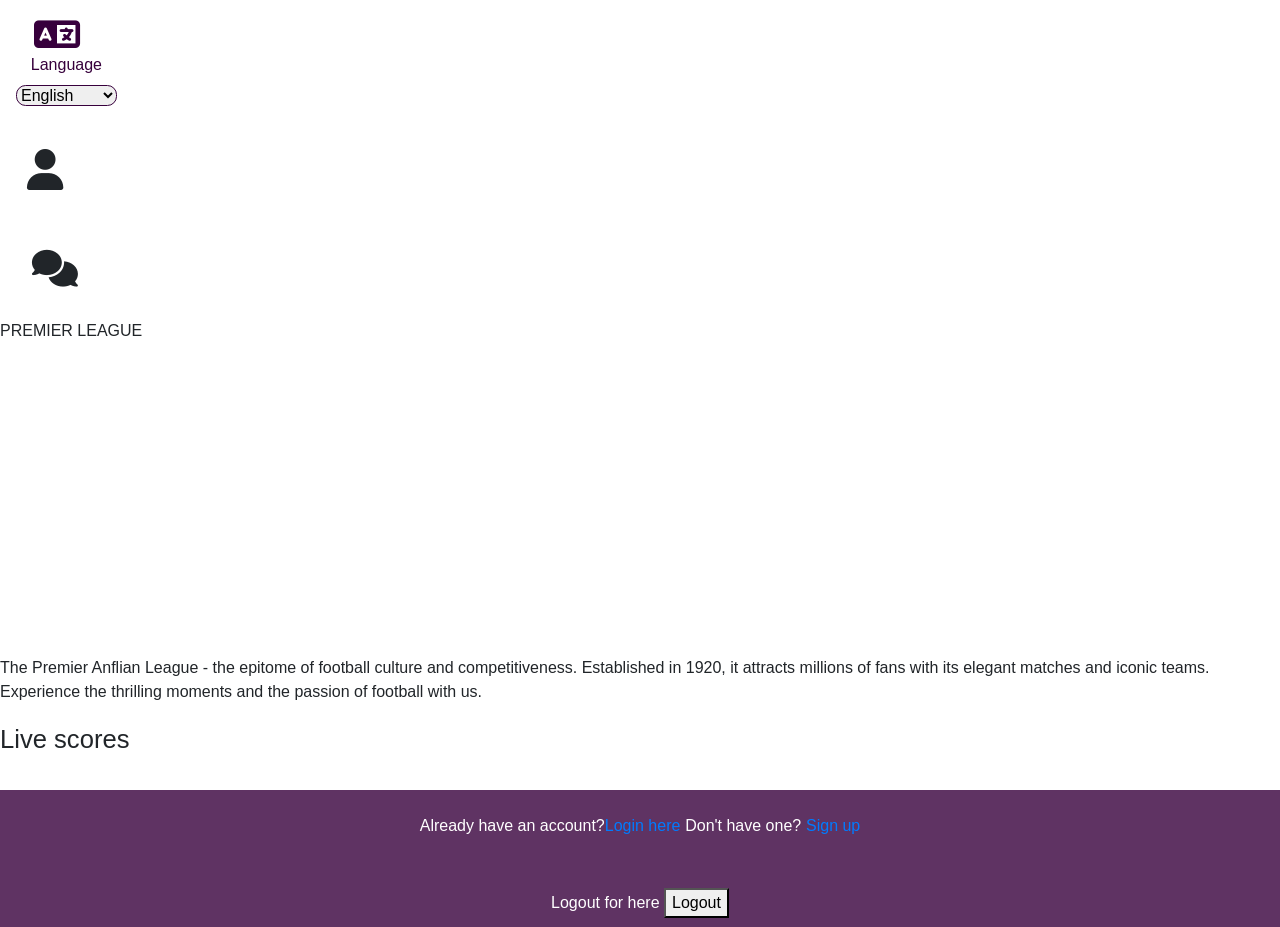
==== src/main/resources/templates/index.html @ c7460440 "rename fragments" ====
<!DOCTYPE html>
<html lang="en"
      xmlns:th='http://www.thymeleaf.org'
      xmlns:sec="http://www.thymeleaf.org/extras/spring-security">
<head>
    <meta charset="UTF-8">
    <meta name="viewport" content="width=device-width, initial-scale=1.0">
    <title>Premier Legue Live Scores</title>
    <link rel="stylesheet" href="https://cdnjs.cloudflare.com/ajax/libs/font-awesome/6.5.2/css/all.min.css" integrity="sha512-SnH5WK+bZxgPHs44uWIX+LLJAJ9/2PkPKZ5QiAj6Ta86w+fsb2TkcmfRyVX3pBnMFcV7oQPJkl9QevSCWr3W6A==" crossorigin="anonymous" referrerpolicy="no-referrer" />
    <link rel="stylesheet" href="/css/styles.css">
    <link rel="stylesheet" href="/css/reset.css">
    <link rel="stylesheet" href="https://cdn.jsdelivr.net/npm/bootstrap@4.4.1/dist/css/bootstrap.min.css" integrity="sha384-Vkoo8x4CGsO3+Hhxv8T/Q5PaXtkKtu6ug5TOeNV6gBiFeWPGFN9MuhOf23Q9Ifjh" crossorigin="anonymous">
    <script src="https://code.jquery.com/jquery-3.4.1.slim.min.js" integrity="sha384-J6qa4849blE2+poT4WnyKhv5vZF5SrPo0iEjwBvKU7imGFAV0wwj1yYfoRSJoZ+n" crossorigin="anonymous"></script>
    <script src="https://cdn.jsdelivr.net/npm/popper.js@1.16.0/dist/umd/popper.min.js" integrity="sha384-Q6E9RHvbIyZFJoft+2mJbHaEWldlvI9IOYy5n3zV9zzTtmI3UksdQRVvoxMfooAo" crossorigin="anonymous"></script>
    <script src="https://cdn.jsdelivr.net/npm/bootstrap@4.4.1/dist/js/bootstrap.min.js" integrity="sha384-wfSDF2E50Y2D1uUdj0O3uMBJnjuUD4Ih7YwaYd1iqfktj0Uod8GCExl3Og8ifwB6" crossorigin="anonymous"></script>
</head>
<body>
<header th:replace="~{Fragments/clubsLinksHeaderAndFooterFragments::clubsLinksHeader}"></header>
    <main>
      <div style="display: flex;flex-direction: column;align-self: center !important; height: 100%;">
          <form th:method="get" style="border-radius: 50%; align-self: self-start; padding: 1em; display: flex; align-items: center; flex-direction: column; text-align: center; background-color: white;color: #37003C;">
              <label class="text-white" for="lang" style="display: flex; align-items: center; margin-bottom: 0.5em;color: #37003C;flex-direction: column">
                  <i class="fa-solid fa-language" style="margin-right: 0.5em;color: #37003C;font-size: 2.3em;"></i> <span style="color: #37003C;" th:text="#{nav_bar_language}">Language</span>
              </label>
              <select id="lang" name="lang" onchange="this.form.submit()" style="border-radius: 0.6em;border: 1px solid #37003C; width: 6.3em">
                  <option value="en_US" th:selected="${#locale.toString()} == 'en_US'">English</option>
                  <option value="bg_BG" th:selected="${#locale.toString()} == 'bg_BG'">Български</option>
              </select>
          </form>
          <a class="register-link" sec:authorize="isAuthenticated()" th:href="@{/profile}" style=";border-radius: 50%;align-self: self-start; margin: 1em;padding: 0.7em;display: flex; align-items: center; flex-direction: column;text-align: center;"><i style=" font-size: 2.6em;align-self: center" class="fa-solid fa-user"></i><span th:text="#{profile}"></span></a>
          <a class="register-link" sec:authorize="isAuthenticated()" th:href="@{/chat}" style=";border-radius: 50%;align-self: self-start; margin: 1em;padding: 1em;display: flex; align-items: center; flex-direction: column;text-align: center;"><i style=" font-size: 2.3em;align-self: center" class="fa-solid fa-comments"></i><span th:text="#{chat}"></span></a>
      </div>
      <div class="main">
        <div class="ranking">
          <p class="ranking-header" th:text="#{table_ranking_title}">PREMIER LEAGUE</p>
            <table class="table table-white" id="rank">
                <thead>
                <tr>
                </tr>
                </thead>
                <tbody class="standings-table">
                <!-- Rows will be inserted here -->
                </tbody>
            </table>
    </div>
      <div class="middle-container">
        <img src="/images/logos/imgbin_premier-league-uefa-champions-league-manchester-city-f-c-trophy-leicester-city-f-c-png.png" alt="">
        <div class="content">
        <div class="video">
          <iframe width="420" height="250" src="https://www.youtube.com/embed/UFXRlCgykrw?si=Q17z4d3uezOOTzOf&autoplay=1" title="YouTube video player" frameborder="0" allow="accelerometer; autoplay; clipboard-write; encrypted-media; gyroscope; picture-in-picture; web-share" referrerpolicy="strict-origin-when-cross-origin" allowfullscreen></iframe>
        </div>
        <div class="info">
          <p th:text="#{home_page_info}">The Premier Anflian League - the epitome of football culture and competitiveness. Established in 1920, it attracts millions of fans with its elegant matches and iconic teams. Experience the thrilling moments and the passion of football with us.</p>
        </div>
      </div>
      </div>

      <section class="live-scores">
        <p th:text="#{table_matches_title}" style="font-size: 1.6em">Live scores</p>
          <table class="table table-white" id="lastMatchesTable">
              <thead>
              </thead>
              <tbody>
              <!-- Rows will be inserted here -->
              </tbody>
          </table>
      </section>
    </div>
    </main>
    <section class="footer">
        <!-- Footer -->
        <footer class="text-center text-white" style="background-color: #5F3363;">
          <!-- Grid container -->
          <div class="container p-4 pb-0"  id="regist" sec:authorize="!isAuthenticated()">
            <!-- Section: CTA -->
            <section class="register-footer">
              <p class="d-flex justify-content-center align-items-center">
                <span class="me-3" th:text="#{footer_have_account_question}">Already have an account? </span>
                <a href="/login" th:text="#{footer_login_button}"class="register-link">Login here</a>
                <span style="padding-inline: 0.3em" th:text="#{footer_dont_have_account_question}"> Don't have one? </span>
                  <a href="/register" class="register-link" th:text="#{footer_sign_button}">Sign up</a>
              </p>
            </section>
            <!-- Section: CTA -->
          </div>
          <div class="container p-4 pb-0"  id="logout" sec:authorize="isAuthenticated()" style="padding: 0.6rem !important;">
            <!-- Section: CTA -->
            <section class="logout-footer">
                <span class="me-3" style="display: inline" th:text="#{footer_logout_text}">Logout for here </span>
                <form th:action="@{/logout}" th:method="post"  sec:authorize="isAuthenticated()" style="display: inline">
                  <button class="register-link" type="submit" th:text="#{footer_logout}">Logout</button>
                </form>
            </section>
            <!-- Section: CTA -->
          </div>
          <div th:replace="~{Fragments/clubsLinksHeaderAndFooterFragments::homeFooter}"></div>
        </footer>
        <!-- Footer -->
      </section>
    <script src="/js/indexJs.js"></script>
    <script>
        document.addEventListener("DOMContentLoaded", function () {
            loadStandings();
            loadLastMatches();

            setInterval(() => {
                loadStandings();
                loadLastMatches();
            }, 49000);

            function loadStandings() {
                fetch('/api/standings')
                    .then(response => response.json())
                    .then(data => {
                        displayStandings(data);
                    })
                    .catch(error => {
                        console.error('Error fetching standings:', error);
                    });
            }

            const teamNamesBG = {
                "AFC Bournemouth": "Борнемут",
                "Arsenal FC": "Арсенал",
                "Aston Villa FC": "Астън Вила",
                "Brentford FC": "Брентфорд",
                "Brighton & Hove Albion FC": "Брайтън & Хоув Албиън",
                "Chelsea FC": "Челси",
                "Crystal Palace FC": "Кристъл Палас",
                "Everton FC": "Евертън",
                "Fulham FC": "Фулъм",
                "Ipswich Town FC": "Ипсуич Таун",
                "Leicester City FC": "Лестър Сити",
                "Liverpool FC": "Ливърпул",
                "Manchester City FC": "Манчестър Сити",
                "Manchester United FC": "Манчестър Юнайтед",
                "Newcastle United FC": "Нюкасъл Юнайтед",
                "Nottingham Forest FC": "Нотингам Форест",
                "Southampton FC": "Саутхамптън",
                "Tottenham Hotspur FC": "Тотнъм Хотспър",
                "West Ham United FC": "Уест Хям Юнайтед",
                "Wolverhampton Wanderers FC": "Уулвърхямптън Уондърърс"
            };

            const teamNamesEN = {
                "AFC Bournemouth": "Bournemouth",
                "Arsenal FC": "Arsenal",
                "Aston Villa FC": "Aston Villa",
                "Brentford FC": "Brentford",
                "Brighton & Hove Albion FC": "Brighton & Hove Albion",
                "Chelsea FC": "Chelsea",
                "Crystal Palace FC": "Crystal Palace",
                "Everton FC": "Everton",
                "Fulham FC": "Fulham",
                "Ipswich Town FC": "Ipswich Town",
                "Leicester City FC": "Leicester City",
                "Liverpool FC": "Liverpool",
                "Manchester City FC": "Manchester City",
                "Manchester United FC": "Manchester United",
                "Newcastle United FC": "Newcastle United",
                "Nottingham Forest FC": "Nottingham Forest",
                "Southampton FC": "Southampton",
                "Tottenham Hotspur FC": "Tottenham Hotspur",
                "West Ham United FC": "West Ham United",
                "Wolverhampton Wanderers FC": "Wolverhampton Wanderers"
            };

            function getLanguageFromURL() {
                const urlParams = new URLSearchParams(window.location.search);
                return urlParams.get('lang') || 'en_US';
            }

            function displayStandings(standings) {
                const lang = getLanguageFromURL();
                const teamNames = lang === 'bg_BG' ? teamNamesBG : teamNamesEN;

                const standingsTableBody = document.querySelector('#rank tbody');
                standingsTableBody.innerHTML = ''; // Изчистване на текущите данни
                standings.forEach(team => {
                    const row = document.createElement('tr');
                    const translatedName = teamNames[team.name] || team.name; // Получаване на преведеното име или оригиналното име
                    row.innerHTML = `
            <th scope="row">${team.position}</th>
            <td colspan="2">${translatedName}</td>
            <td>${team.points}</td>
        `;
                    standingsTableBody.appendChild(row);
                });
            }

            function loadLastMatches() {
                fetch('/api/last-matches')
                    .then(response => response.json())
                    .then(data => {
                        console.log('Last matches data:', data); // Проверка в конзолата за получените данни
                        displayLastMatches(data); // Показване на последните мачове
                    })
                    .catch(error => {
                        console.error('Error fetching last matches:', error);
                    });
            }

            function displayLastMatches(matches) {
                const lang = getLanguageFromURL();
                const teamNames = lang === 'bg_BG' ? teamNamesBG : teamNamesEN;
                const noDataText = lang === 'bg_BG' ? "-" : "N/A";

                const lastMatchesTableBody = document.querySelector('#lastMatchesTable tbody');
                lastMatchesTableBody.innerHTML = ''; // Изчистване на текущите данни

                matches.forEach(match => {
                    const row = document.createElement('tr');
                    const translatedHomeTeam = teamNames[match.homeTeam] || match.homeTeam;
                    const translatedAwayTeam = teamNames[match.awayTeam] || match.awayTeam;
                    const homeGoals = match.homeGoals !== "N/A" ? match.homeGoals : noDataText;
                    const awayGoals = match.awayGoals !== "N/A" ? match.awayGoals : noDataText;

                    // Създаване на клетки за домакинския отбор, резултата и гостуващия отбор
                    const homeTeamCell = document.createElement('td');
                    homeTeamCell.textContent = translatedHomeTeam;

                    const resultCell = document.createElement('td');
                    resultCell.textContent = `${homeGoals} : ${awayGoals}`;

                    const awayTeamCell = document.createElement('td');
                    awayTeamCell.textContent = translatedAwayTeam;

                    // Добавяне на клетките към реда
                    row.appendChild(homeTeamCell);
                    row.appendChild(resultCell);
                    row.appendChild(awayTeamCell);

                    // Добавяне на реда към таблицата
                    lastMatchesTableBody.appendChild(row);
                });
            }
        });

</script>
</body>
</html>
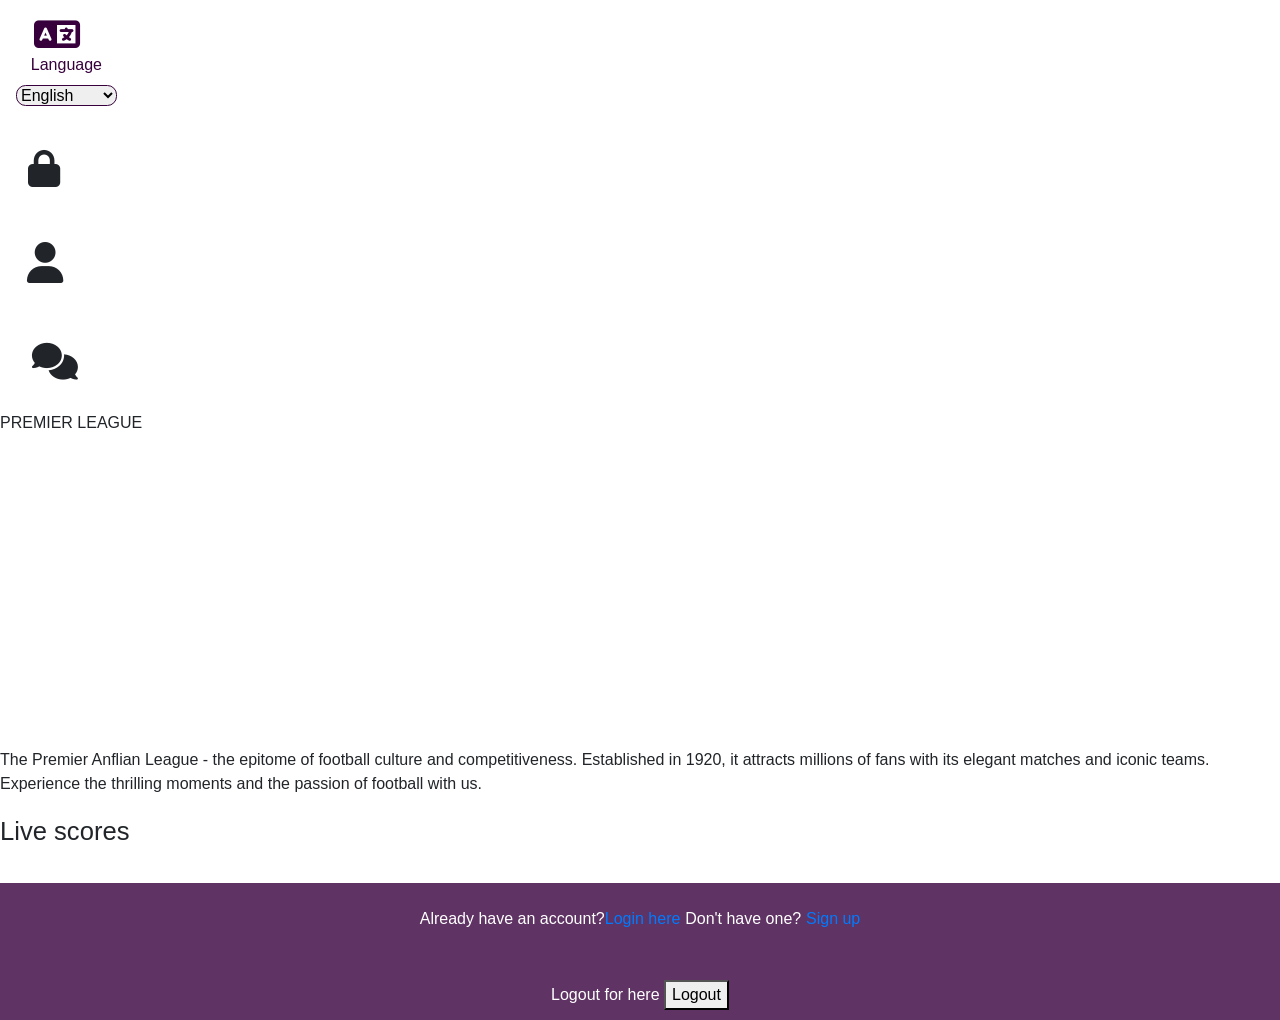
==== commit 11c89eb8: "Add more admin obligations" ====
--- a/src/main/resources/templates/index.html
+++ b/src/main/resources/templates/index.html
@@ -27,9 +27,9 @@
                   <option value="bg_BG" th:selected="${#locale.toString()} == 'bg_BG'">Български</option>
               </select>
           </form>
+          <a class="register-link" sec:authorize="hasRole('ADMIN')" th:href="@{/admin}" style=";border-radius: 50%;align-self: self-start; margin: 1em;padding: 0.75em;display: flex; align-items: center; flex-direction: column;text-align: center;"><i style=" font-size: 2.3em;align-self: center" class="fa-solid fa-lock"></i><span th:text="#{admin}"></span></a>
           <a class="register-link" sec:authorize="isAuthenticated()" th:href="@{/profile}" style=";border-radius: 50%;align-self: self-start; margin: 1em;padding: 0.7em;display: flex; align-items: center; flex-direction: column;text-align: center;"><i style=" font-size: 2.6em;align-self: center" class="fa-solid fa-user"></i><span th:text="#{profile}"></span></a>
-          <a class="register-link" sec:authorize="isAuthenticated()" th:href="@{/chat}" style=";border-radius: 50%;align-self: self-start; margin: 1em;padding: 1em;display: flex; align-items: center; flex-direction: column;text-align: center;"><i style=" font-size: 2.3em;align-self: center" class="fa-solid fa-comments"></i><span th:text="#{chat}"></span></a>
-      </div>
+          <a class="register-link" sec:authorize="isAuthenticated()" th:href="@{/chat}" style=";border-radius: 50%;align-self: self-start; margin: 1em;padding: 1em;display: flex; align-items: center; flex-direction: column;text-align: center;"><i style=" font-size: 2.3em;align-self: center" class="fa-solid fa-comments"></i><span th:text="#{chat}"></span></a></div>
       <div class="main">
         <div class="ranking">
           <p class="ranking-header" th:text="#{table_ranking_title}">PREMIER LEAGUE</p>
@@ -39,15 +39,14 @@
                 </tr>
                 </thead>
                 <tbody class="standings-table">
-                <!-- Rows will be inserted here -->
                 </tbody>
             </table>
     </div>
       <div class="middle-container">
-        <img src="/images/logos/imgbin_premier-league-uefa-champions-league-manchester-city-f-c-trophy-leicester-city-f-c-png.png" alt="">
+        <img th:src="${competition.trophyUrl}" alt="">
         <div class="content">
         <div class="video">
-          <iframe width="420" height="250" src="https://www.youtube.com/embed/UFXRlCgykrw?si=Q17z4d3uezOOTzOf&autoplay=1" title="YouTube video player" frameborder="0" allow="accelerometer; autoplay; clipboard-write; encrypted-media; gyroscope; picture-in-picture; web-share" referrerpolicy="strict-origin-when-cross-origin" allowfullscreen></iframe>
+          <iframe width="420" height="250" th:src="${competition.videoUrl}" title="YouTube video player" frameborder="0" allow="accelerometer; autoplay; clipboard-write; encrypted-media; gyroscope; picture-in-picture; web-share" referrerpolicy="strict-origin-when-cross-origin" allowfullscreen></iframe>
         </div>
         <div class="info">
           <p th:text="#{home_page_info}">The Premier Anflian League - the epitome of football culture and competitiveness. Established in 1920, it attracts millions of fans with its elegant matches and iconic teams. Experience the thrilling moments and the passion of football with us.</p>
@@ -61,18 +60,14 @@
               <thead>
               </thead>
               <tbody>
-              <!-- Rows will be inserted here -->
               </tbody>
           </table>
       </section>
     </div>
     </main>
     <section class="footer">
-        <!-- Footer -->
         <footer class="text-center text-white" style="background-color: #5F3363;">
-          <!-- Grid container -->
           <div class="container p-4 pb-0"  id="regist" sec:authorize="!isAuthenticated()">
-            <!-- Section: CTA -->
             <section class="register-footer">
               <p class="d-flex justify-content-center align-items-center">
                 <span class="me-3" th:text="#{footer_have_account_question}">Already have an account? </span>
@@ -81,161 +76,19 @@
                   <a href="/register" class="register-link" th:text="#{footer_sign_button}">Sign up</a>
               </p>
             </section>
-            <!-- Section: CTA -->
           </div>
           <div class="container p-4 pb-0"  id="logout" sec:authorize="isAuthenticated()" style="padding: 0.6rem !important;">
-            <!-- Section: CTA -->
             <section class="logout-footer">
                 <span class="me-3" style="display: inline" th:text="#{footer_logout_text}">Logout for here </span>
                 <form th:action="@{/logout}" th:method="post"  sec:authorize="isAuthenticated()" style="display: inline">
                   <button class="register-link" type="submit" th:text="#{footer_logout}">Logout</button>
                 </form>
             </section>
-            <!-- Section: CTA -->
           </div>
           <div th:replace="~{Fragments/clubsLinksHeaderAndFooterFragments::homeFooter}"></div>
         </footer>
-        <!-- Footer -->
       </section>
     <script src="/js/indexJs.js"></script>
-    <script>
-        document.addEventListener("DOMContentLoaded", function () {
-            loadStandings();
-            loadLastMatches();
-
-            setInterval(() => {
-                loadStandings();
-                loadLastMatches();
-            }, 49000);
-
-            function loadStandings() {
-                fetch('/api/standings')
-                    .then(response => response.json())
-                    .then(data => {
-                        displayStandings(data);
-                    })
-                    .catch(error => {
-                        console.error('Error fetching standings:', error);
-                    });
-            }
-
-            const teamNamesBG = {
-                "AFC Bournemouth": "Борнемут",
-                "Arsenal FC": "Арсенал",
-                "Aston Villa FC": "Астън Вила",
-                "Brentford FC": "Брентфорд",
-                "Brighton & Hove Albion FC": "Брайтън & Хоув Албиън",
-                "Chelsea FC": "Челси",
-                "Crystal Palace FC": "Кристъл Палас",
-                "Everton FC": "Евертън",
-                "Fulham FC": "Фулъм",
-                "Ipswich Town FC": "Ипсуич Таун",
-                "Leicester City FC": "Лестър Сити",
-                "Liverpool FC": "Ливърпул",
-                "Manchester City FC": "Манчестър Сити",
-                "Manchester United FC": "Манчестър Юнайтед",
-                "Newcastle United FC": "Нюкасъл Юнайтед",
-                "Nottingham Forest FC": "Нотингам Форест",
-                "Southampton FC": "Саутхамптън",
-                "Tottenham Hotspur FC": "Тотнъм Хотспър",
-                "West Ham United FC": "Уест Хям Юнайтед",
-                "Wolverhampton Wanderers FC": "Уулвърхямптън Уондърърс"
-            };
-
-            const teamNamesEN = {
-                "AFC Bournemouth": "Bournemouth",
-                "Arsenal FC": "Arsenal",
-                "Aston Villa FC": "Aston Villa",
-                "Brentford FC": "Brentford",
-                "Brighton & Hove Albion FC": "Brighton & Hove Albion",
-                "Chelsea FC": "Chelsea",
-                "Crystal Palace FC": "Crystal Palace",
-                "Everton FC": "Everton",
-                "Fulham FC": "Fulham",
-                "Ipswich Town FC": "Ipswich Town",
-                "Leicester City FC": "Leicester City",
-                "Liverpool FC": "Liverpool",
-                "Manchester City FC": "Manchester City",
-                "Manchester United FC": "Manchester United",
-                "Newcastle United FC": "Newcastle United",
-                "Nottingham Forest FC": "Nottingham Forest",
-                "Southampton FC": "Southampton",
-                "Tottenham Hotspur FC": "Tottenham Hotspur",
-                "West Ham United FC": "West Ham United",
-                "Wolverhampton Wanderers FC": "Wolverhampton Wanderers"
-            };
-
-            function getLanguageFromURL() {
-                const urlParams = new URLSearchParams(window.location.search);
-                return urlParams.get('lang') || 'en_US';
-            }
-
-            function displayStandings(standings) {
-                const lang = getLanguageFromURL();
-                const teamNames = lang === 'bg_BG' ? teamNamesBG : teamNamesEN;
-
-                const standingsTableBody = document.querySelector('#rank tbody');
-                standingsTableBody.innerHTML = ''; // Изчистване на текущите данни
-                standings.forEach(team => {
-                    const row = document.createElement('tr');
-                    const translatedName = teamNames[team.name] || team.name; // Получаване на преведеното име или оригиналното име
-                    row.innerHTML = `
-            <th scope="row">${team.position}</th>
-            <td colspan="2">${translatedName}</td>
-            <td>${team.points}</td>
-        `;
-                    standingsTableBody.appendChild(row);
-                });
-            }
-
-            function loadLastMatches() {
-                fetch('/api/last-matches')
-                    .then(response => response.json())
-                    .then(data => {
-                        console.log('Last matches data:', data); // Проверка в конзолата за получените данни
-                        displayLastMatches(data); // Показване на последните мачове
-                    })
-                    .catch(error => {
-                        console.error('Error fetching last matches:', error);
-                    });
-            }
-
-            function displayLastMatches(matches) {
-                const lang = getLanguageFromURL();
-                const teamNames = lang === 'bg_BG' ? teamNamesBG : teamNamesEN;
-                const noDataText = lang === 'bg_BG' ? "-" : "N/A";
-
-                const lastMatchesTableBody = document.querySelector('#lastMatchesTable tbody');
-                lastMatchesTableBody.innerHTML = ''; // Изчистване на текущите данни
-
-                matches.forEach(match => {
-                    const row = document.createElement('tr');
-                    const translatedHomeTeam = teamNames[match.homeTeam] || match.homeTeam;
-                    const translatedAwayTeam = teamNames[match.awayTeam] || match.awayTeam;
-                    const homeGoals = match.homeGoals !== "N/A" ? match.homeGoals : noDataText;
-                    const awayGoals = match.awayGoals !== "N/A" ? match.awayGoals : noDataText;
-
-                    // Създаване на клетки за домакинския отбор, резултата и гостуващия отбор
-                    const homeTeamCell = document.createElement('td');
-                    homeTeamCell.textContent = translatedHomeTeam;
-
-                    const resultCell = document.createElement('td');
-                    resultCell.textContent = `${homeGoals} : ${awayGoals}`;
-
-                    const awayTeamCell = document.createElement('td');
-                    awayTeamCell.textContent = translatedAwayTeam;
-
-                    // Добавяне на клетките към реда
-                    row.appendChild(homeTeamCell);
-                    row.appendChild(resultCell);
-                    row.appendChild(awayTeamCell);
-
-                    // Добавяне на реда към таблицата
-                    lastMatchesTableBody.appendChild(row);
-                });
-            }
-        });
-
-</script>
+    <script src="/js/teams.js"></script>
 </body>
 </html>
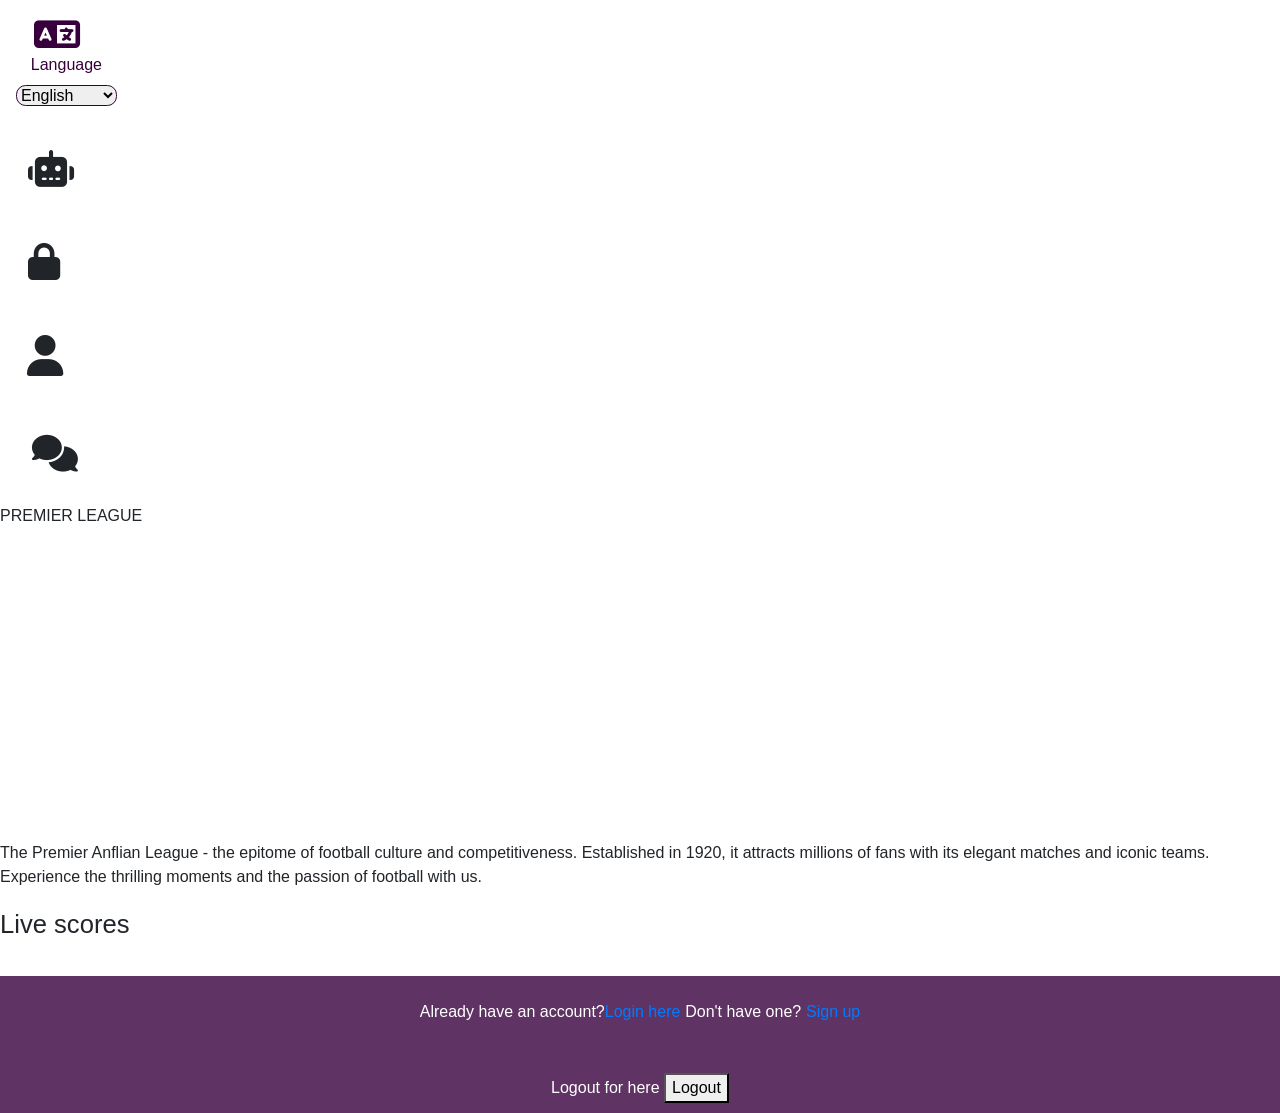
==== commit 15e27126: "add ai controller and background for ai page" ====
--- a/src/main/resources/templates/index.html
+++ b/src/main/resources/templates/index.html
@@ -27,6 +27,7 @@
                   <option value="bg_BG" th:selected="${#locale.toString()} == 'bg_BG'">Български</option>
               </select>
           </form>
+          <a class="register-link" sec:authorize="hasRole('ADMIN')" th:href="@{/ai}" style="border-radius: 50%;align-self: self-start; margin: 1em;padding: 0.75em;display: flex; align-items: center; flex-direction: column;text-align: center;"><i style="padding-right: 1.23em;font-size: 2.3em;align-self: center" class="fa-solid fa-robot"></i><span th:text="#{ai}"></span></a>
           <a class="register-link" sec:authorize="hasRole('ADMIN')" th:href="@{/admin}" style=";border-radius: 50%;align-self: self-start; margin: 1em;padding: 0.75em;display: flex; align-items: center; flex-direction: column;text-align: center;"><i style=" font-size: 2.3em;align-self: center" class="fa-solid fa-lock"></i><span th:text="#{admin}"></span></a>
           <a class="register-link" sec:authorize="isAuthenticated()" th:href="@{/profile}" style=";border-radius: 50%;align-self: self-start; margin: 1em;padding: 0.7em;display: flex; align-items: center; flex-direction: column;text-align: center;"><i style=" font-size: 2.6em;align-self: center" class="fa-solid fa-user"></i><span th:text="#{profile}"></span></a>
           <a class="register-link" sec:authorize="isAuthenticated()" th:href="@{/chat}" style=";border-radius: 50%;align-self: self-start; margin: 1em;padding: 1em;display: flex; align-items: center; flex-direction: column;text-align: center;"><i style=" font-size: 2.3em;align-self: center" class="fa-solid fa-comments"></i><span th:text="#{chat}"></span></a></div>
